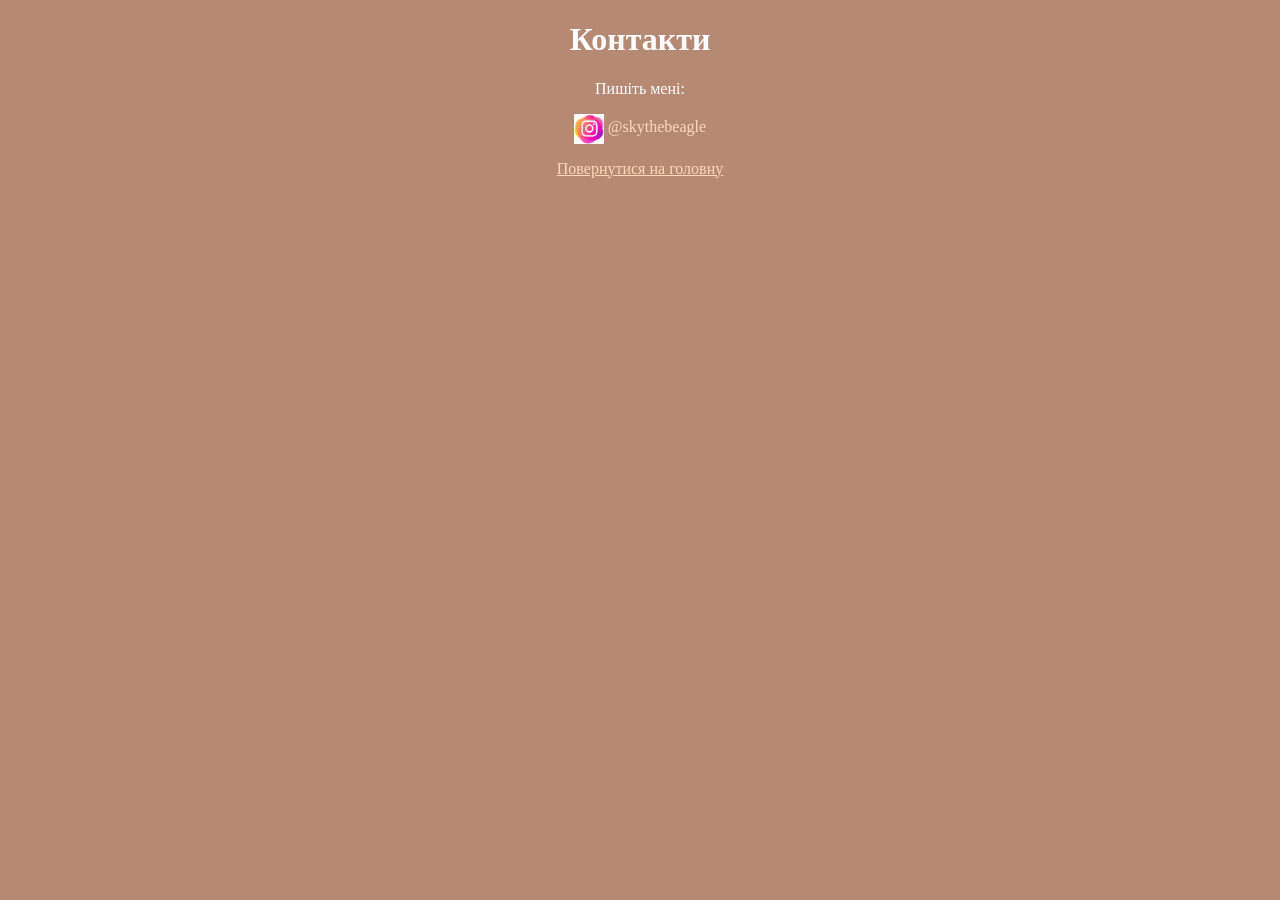
==== pages/contact.html @ a1e5ed29 "завантажені файли сайта для домашки 21.1" ====
<!DOCTYPE html>
<html lang="en">
<head>
    <meta charset="UTF-8">
    <title>Скай - Контакти</title>
</head>
<body style="background-color: #B68973; color: #FFFFFF; text-align: center;">
    <h1>Контакти</h1>
    <p>Пишіть мені:</p>
    <p>
        <a href="https://www.instagram.com/skythebeagle" target="_blank" style="color: #FFDAB9; text-decoration: none;">
            <img src="../photo/instagram-logo.png" alt="Instagram" style="width: 30px; height: auto; vertical-align: middle;">
            @skythebeagle
        </a>
    </p>
    <p><a href="../index.html" style="color: #FFDAB9;">Повернутися на головну</a></p>
</body>
</html>
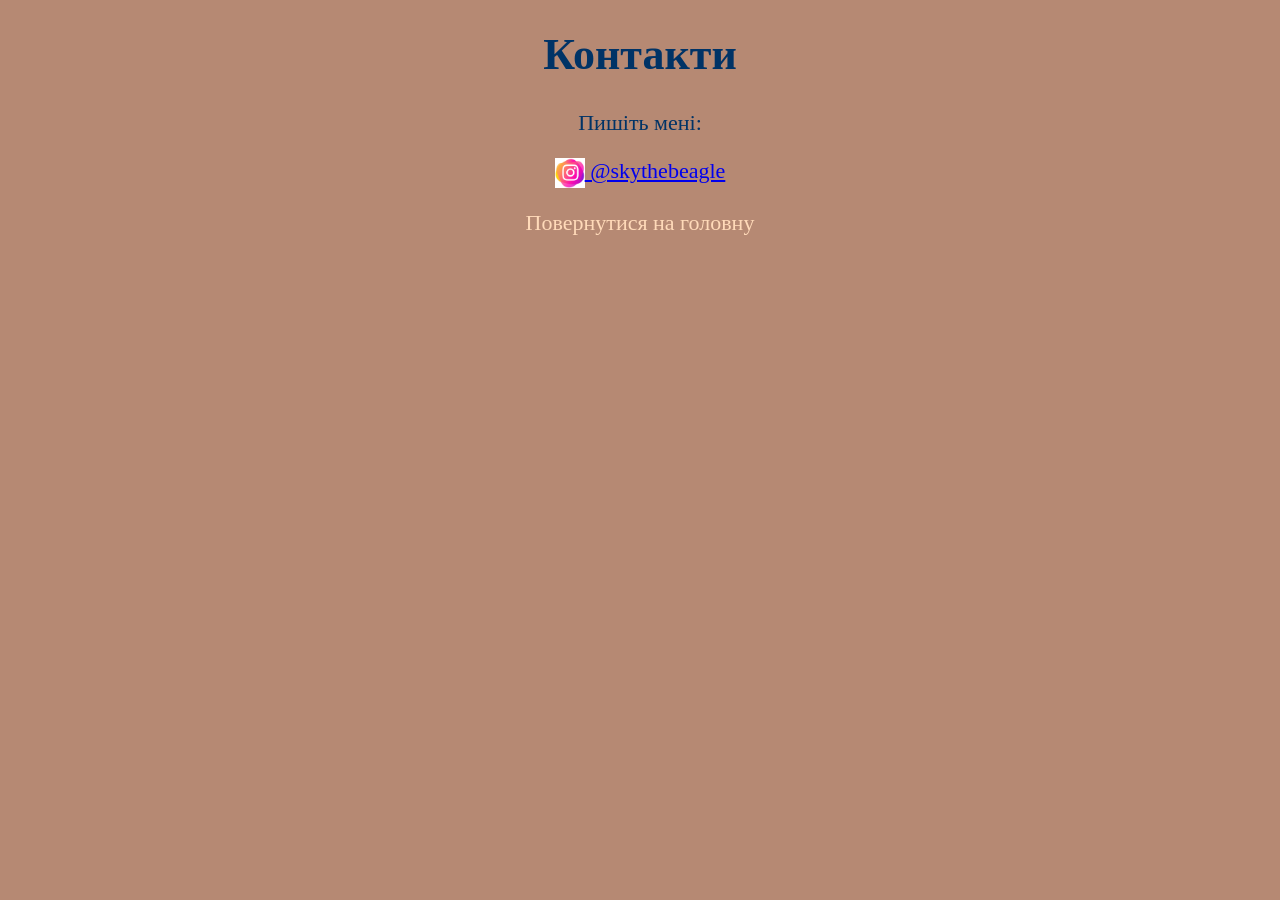
==== commit cb4eb968: "Add files via upload" ====
--- a/pages/contact.html
+++ b/pages/contact.html
@@ -3,16 +3,18 @@
 <head>
     <meta charset="UTF-8">
     <title>Скай - Контакти</title>
+    <link rel="stylesheet" type="text/css" href="../style.css">
 </head>
-<body style="background-color: #B68973; color: #FFFFFF; text-align: center;">
+<body id="contact-page">
     <h1>Контакти</h1>
     <p>Пишіть мені:</p>
     <p>
-        <a href="https://www.instagram.com/skythebeagle" target="_blank" style="color: #FFDAB9; text-decoration: none;">
+        <a href="https://www.instagram.com/skythebeagle" target="_blank">
             <img src="../photo/instagram-logo.png" alt="Instagram" style="width: 30px; height: auto; vertical-align: middle;">
             @skythebeagle
         </a>
     </p>
-    <p><a href="../index.html" style="color: #FFDAB9;">Повернутися на головну</a></p>
+    <p><a id="link" href="../index.html">Повернутися на головну</a></p>
 </body>
 </html>
+
--- a/style.css
+++ b/style.css
@@ -0,0 +1,33 @@
+body {
+    background-color: #B68973;
+    color: #003366;
+    font-size: 22px;
+    text-align: center;
+    margin: 0;
+}
+
+#main-header {
+    text-align: center;
+}
+
+#content-page {
+    display: flex;
+    justify-content: center;
+    align-items: center;
+    margin-top: 20px;
+}
+
+#main-photo {
+    width: 50%;
+    height: auto;
+    margin-right: 20px;
+}
+
+#description {
+    max-width: 600px;
+    text-align: left;
+}
+#link{
+	color: #FFDAB9;
+	text-decoration: none;
+}
